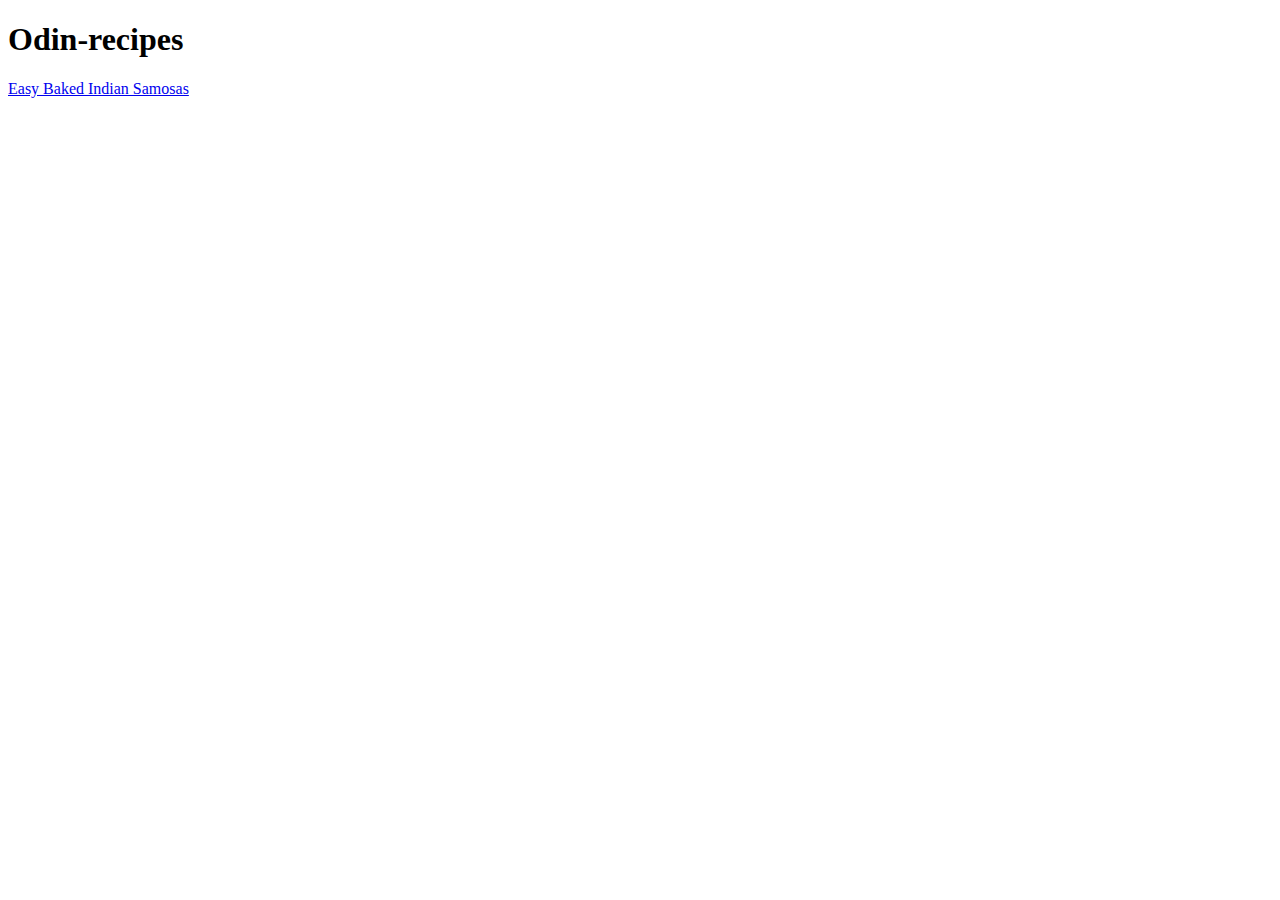
==== index.html @ b4a75e46 "Started the recipes Project" ====
<!Doctype html>
<html lang="en">
    <head>
        <meta charset="UTF-8">
        <title>Odin-recipes</title>
    </head>
    <body>
        <h1>Odin-recipes</h1>
        <a href="./recipes/butter-chicken.html">Easy Baked Indian Samosas</a>
    </body>
</html>
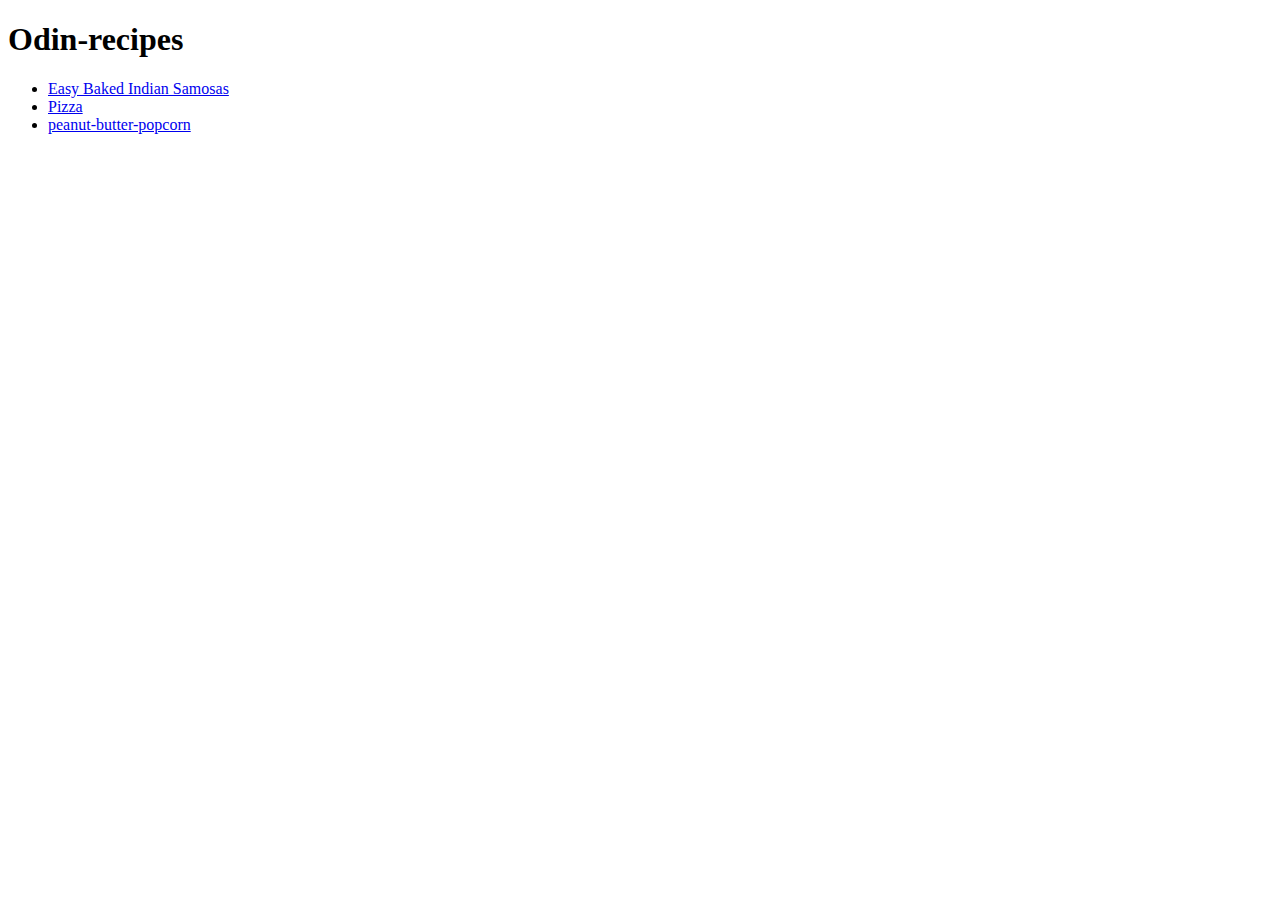
==== commit 894d2039: "Created One more reipe file for popcorn" ====
--- a/index.html
+++ b/index.html
@@ -6,6 +6,11 @@
     </head>
     <body>
         <h1>Odin-recipes</h1>
-        <a href="./recipes/butter-chicken.html">Easy Baked Indian Samosas</a>
+        <ul>
+            <li><a href="./recipes/Samosa.html">Easy Baked Indian Samosas</a></li>
+            <li><a href="./recipes/Pizza.html">Pizza</a></li>
+            <li><a href="./recipes/popcorn.html">peanut-butter-popcorn</a></li>
+        </ul>
+        
     </body>
 </html>